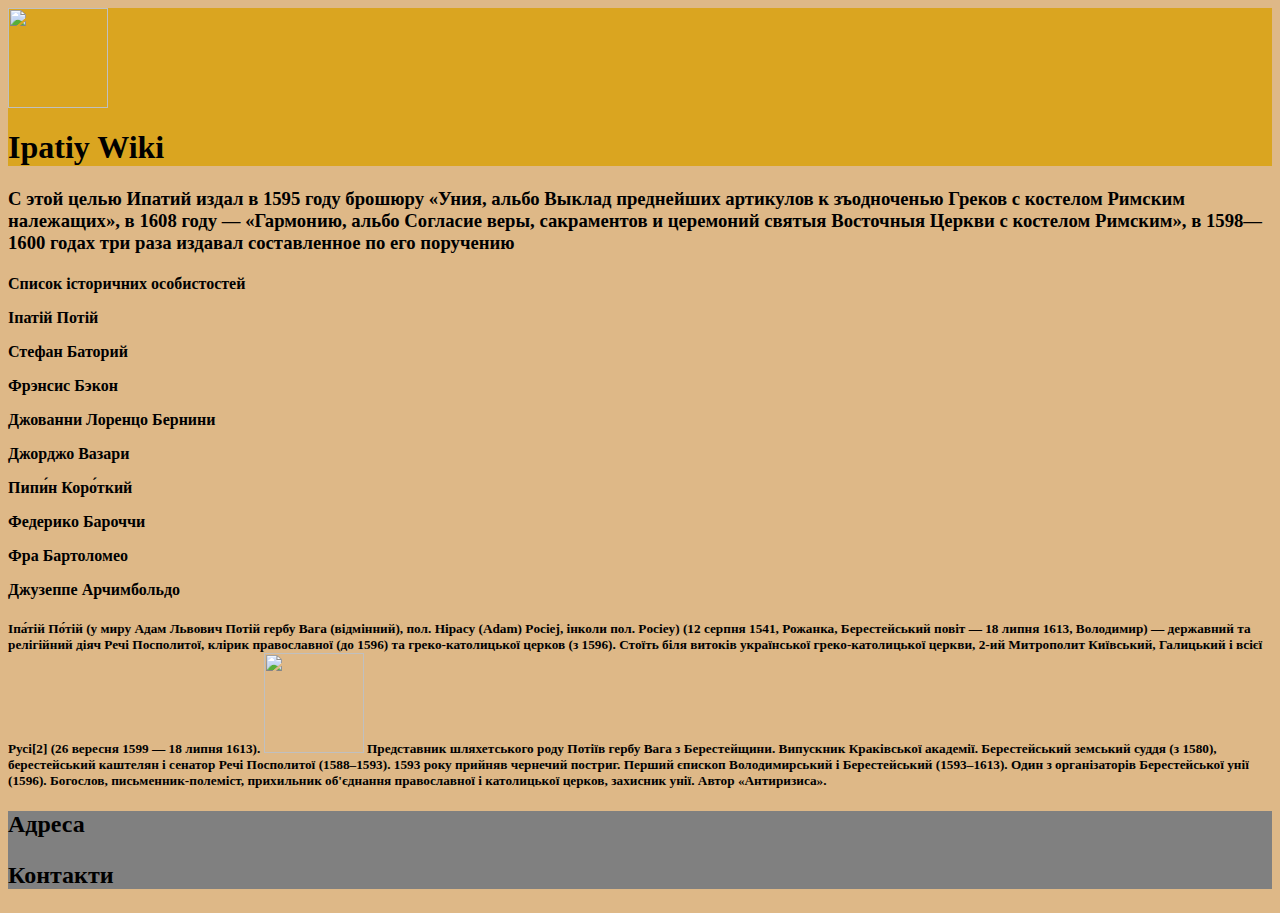
==== index.html @ b3253259 "Update index.html" ====
<html>
  <head>
    <title>Ipatiy Wiki</title>
<link rel="stylesheet" href="style.css">
  </head>
  <body>
    <header>
      <img src="https://upload.wikimedia.org/wikipedia/commons/7/79/Hipacy_Pociej.png" width="100px" height="100px">
      <h1>Ipatiy Wiki</h1>
    </header>
    <main>
      <h3>С этой целью Ипатий издал в 1595 году брошюру «Уния, альбо Выклад преднейших артикулов к зъодноченью Греков
      с костелом Римским належащих», в 1608 году — «Гармонию, альбо Согласие веры, сакраментов и церемоний святыя Восточныя Церкви
      с костелом Римским», в 1598—1600 годах три раза издавал составленное по его поручению</h3>
      <h4>Список історичних особистостей<p>
        Іпатій Потій<p>
        Стефан Баторий<p>
                Фрэнсис Бэкон<p>
                       Джованни Лоренцо Бернини<p>
                        Джорджо Вазари<p>
                                Пипи́н Коро́ткий<p>
                                        Федерико Бароччи<p>
                                                Фра Бартоломео<p>
                                                        Джузеппе Арчимбольдо
      </h4>
      <h5>Іпа́тій По́тій (у миру Адам Львович Потій гербу Вага (відмінний), пол. Hipacy (Adam) Pociej, інколи пол. Pociey) (12 серпня 1541, Рожанка, Берестейський повіт — 18 липня 1613, Володимир) — державний та релігійний діяч Речі Посполитої, клірик православної (до 1596) та греко-католицької церков (з 1596). Стоїть біля витоків української греко-католицької церкви, 2-ий Митрополит Київський, Галицький і всієї Русі[2] (26 вересня 1599 — 18 липня 1613).
<img src="https://zbruc.eu/sites/default/files/pictures/potij.jpg">
Представник шляхетського роду Потіїв гербу Вага з Берестейщини. Випускник Краківської академії. Берестейський земський суддя (з 1580), берестейський каштелян і сенатор Речі Посполитої (1588–1593). 1593 року прийняв чернечий постриг. Перший єпископ Володимирський і Берестейський (1593–1613). Один з організаторів Берестейської унії (1596). Богослов, письменник-полеміст, прихильник об'єднання православної і католицької церков, захисник унії. Автор «Антиризиса».
      </h5>
    </main>
    <footer>
      <h2>
        Адреса<p>
          Контакти
      </h2>
    </footer>
    
  </body>
</html>
---- style.css ----
header{
  background-color:goldenrod;
}
main{
 
}
img{
    width:100px;
  height:100px
}
footer{
    background-color: gray;  
}
body{
    background-color: burlywood ;
}
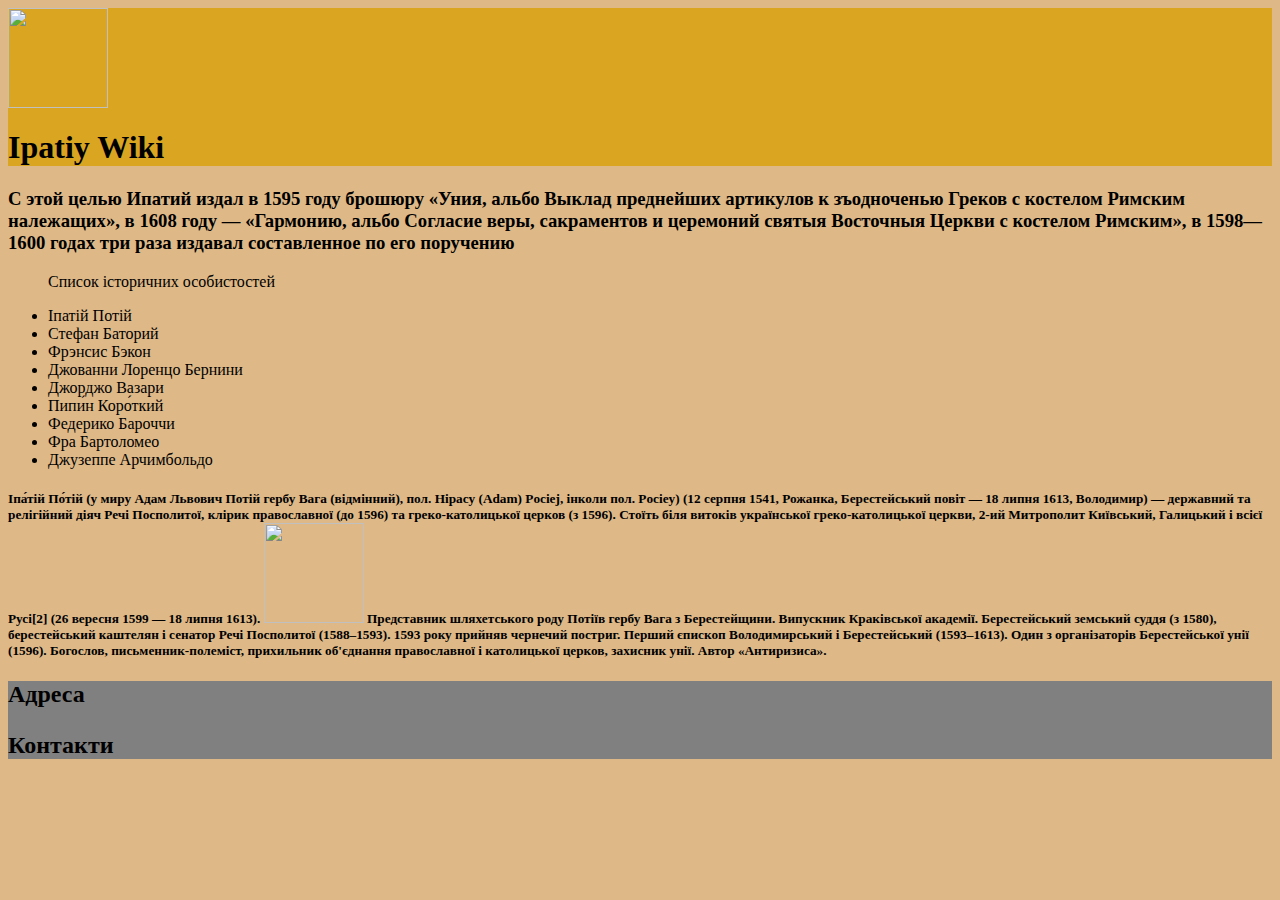
==== commit 9b5a522b: "Update index.html" ====
--- a/index.html
+++ b/index.html
@@ -1,27 +1,25 @@
 <html>
-  <head>
-    <title>Ipatiy Wiki</title>
-<link rel="stylesheet" href="style.css">
-  </head>
+  <title>Ipatiy Wiki</title>
+        <link rel="stylesheet" href="style.css">
   <body>
     <header>
-      <img src="https://upload.wikimedia.org/wikipedia/commons/7/79/Hipacy_Pociej.png" width="100px" height="100px">
+      <img src="https://upload.wikimedia.org/wikipedia/commons/7/79/Hipacy_Pociej.png";width="100px" height="100px">
       <h1>Ipatiy Wiki</h1>
     </header>
     <main>
       <h3>С этой целью Ипатий издал в 1595 году брошюру «Уния, альбо Выклад преднейших артикулов к зъодноченью Греков
       с костелом Римским належащих», в 1608 году — «Гармонию, альбо Согласие веры, сакраментов и церемоний святыя Восточныя Церкви
       с костелом Римским», в 1598—1600 годах три раза издавал составленное по его поручению</h3>
-      <h4>Список історичних особистостей<p>
-        Іпатій Потій<p>
-        Стефан Баторий<p>
-                Фрэнсис Бэкон<p>
-                       Джованни Лоренцо Бернини<p>
-                        Джорджо Вазари<p>
-                                Пипи́н Коро́ткий<p>
-                                        Федерико Бароччи<p>
-                                                Фра Бартоломео<p>
-                                                        Джузеппе Арчимбольдо
+      <ul>Список історичних особистостей<p>
+      <li>  Іпатій Потій </li>
+        <li>Стефан Баторий</li>
+             <li>  Фрэнсис Бэкон</li>
+                 <li>      Джованни Лоренцо Бернини </li>
+                       <li> Джорджо Вазари</li>
+                            <li>    Пипи́н Коро́ткий</li>
+                                        <li>Федерико Бароччи</li>
+                                               <li> Фра Бартоломео</li>
+                                                    <li>    Джузеппе Арчимбольдо </li> </ul>
       </h4>
       <h5>Іпа́тій По́тій (у миру Адам Львович Потій гербу Вага (відмінний), пол. Hipacy (Adam) Pociej, інколи пол. Pociey) (12 серпня 1541, Рожанка, Берестейський повіт — 18 липня 1613, Володимир) — державний та релігійний діяч Речі Посполитої, клірик православної (до 1596) та греко-католицької церков (з 1596). Стоїть біля витоків української греко-католицької церкви, 2-ий Митрополит Київський, Галицький і всієї Русі[2] (26 вересня 1599 — 18 липня 1613).
 <img src="https://zbruc.eu/sites/default/files/pictures/potij.jpg">
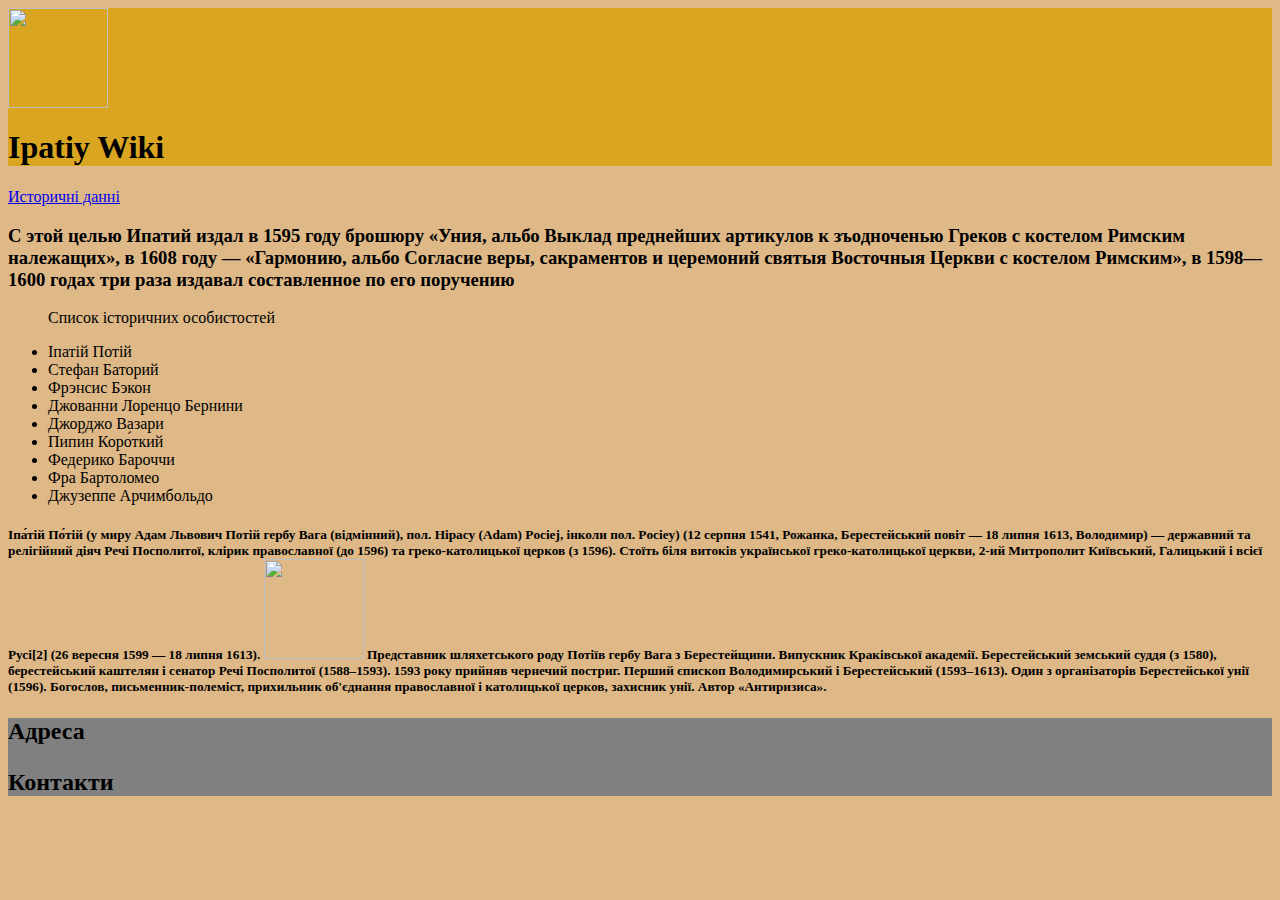
==== commit 0a16e64f: "Update index.html" ====
--- a/index.html
+++ b/index.html
@@ -1,12 +1,14 @@
 <html>
   <title>Ipatiy Wiki</title>
         <link rel="stylesheet" href="style.css">
+   <link rel="stylesheet" href="reash.html">
   <body>
     <header>
       <img src="https://upload.wikimedia.org/wikipedia/commons/7/79/Hipacy_Pociej.png";width="100px" height="100px">
       <h1>Ipatiy Wiki</h1>
     </header>
     <main>
+      <nav><a href="reash.html"> Историчні данні </a></nav>
       <h3>С этой целью Ипатий издал в 1595 году брошюру «Уния, альбо Выклад преднейших артикулов к зъодноченью Греков
       с костелом Римским належащих», в 1608 году — «Гармонию, альбо Согласие веры, сакраментов и церемоний святыя Восточныя Церкви
       с костелом Римским», в 1598—1600 годах три раза издавал составленное по его поручению</h3>
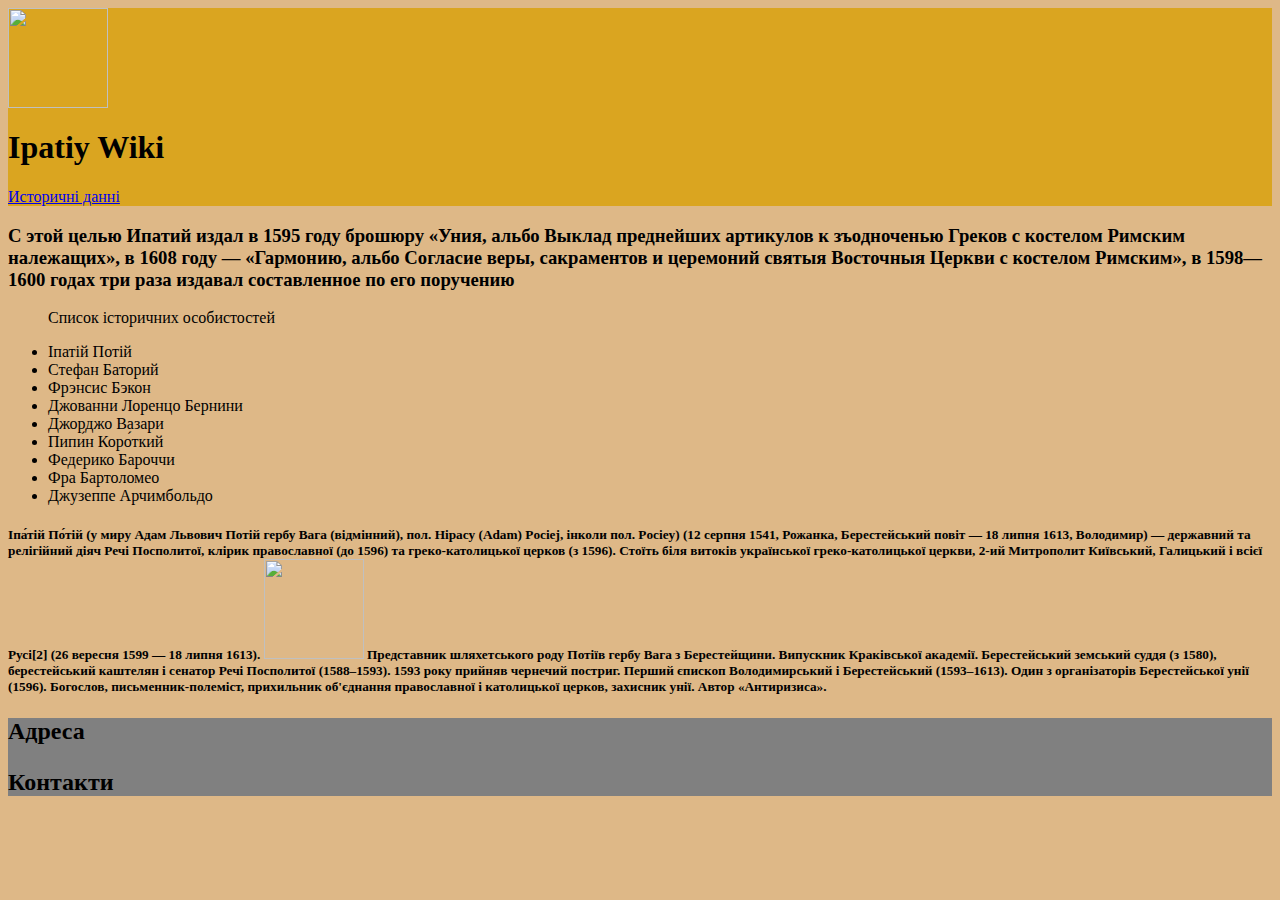
==== commit fd6965ae: "Update index.html" ====
--- a/index.html
+++ b/index.html
@@ -5,10 +5,10 @@
   <body>
     <header>
       <img src="https://upload.wikimedia.org/wikipedia/commons/7/79/Hipacy_Pociej.png";width="100px" height="100px">
-      <h1>Ipatiy Wiki</h1>
+      <h1>Ipatiy Wiki</h1> <nav><a href="reash.html"> Историчні данні </a></nav>
     </header>
     <main>
-      <nav><a href="reash.html"> Историчні данні </a></nav>
+      
       <h3>С этой целью Ипатий издал в 1595 году брошюру «Уния, альбо Выклад преднейших артикулов к зъодноченью Греков
       с костелом Римским належащих», в 1608 году — «Гармонию, альбо Согласие веры, сакраментов и церемоний святыя Восточныя Церкви
       с костелом Римским», в 1598—1600 годах три раза издавал составленное по его поручению</h3>
